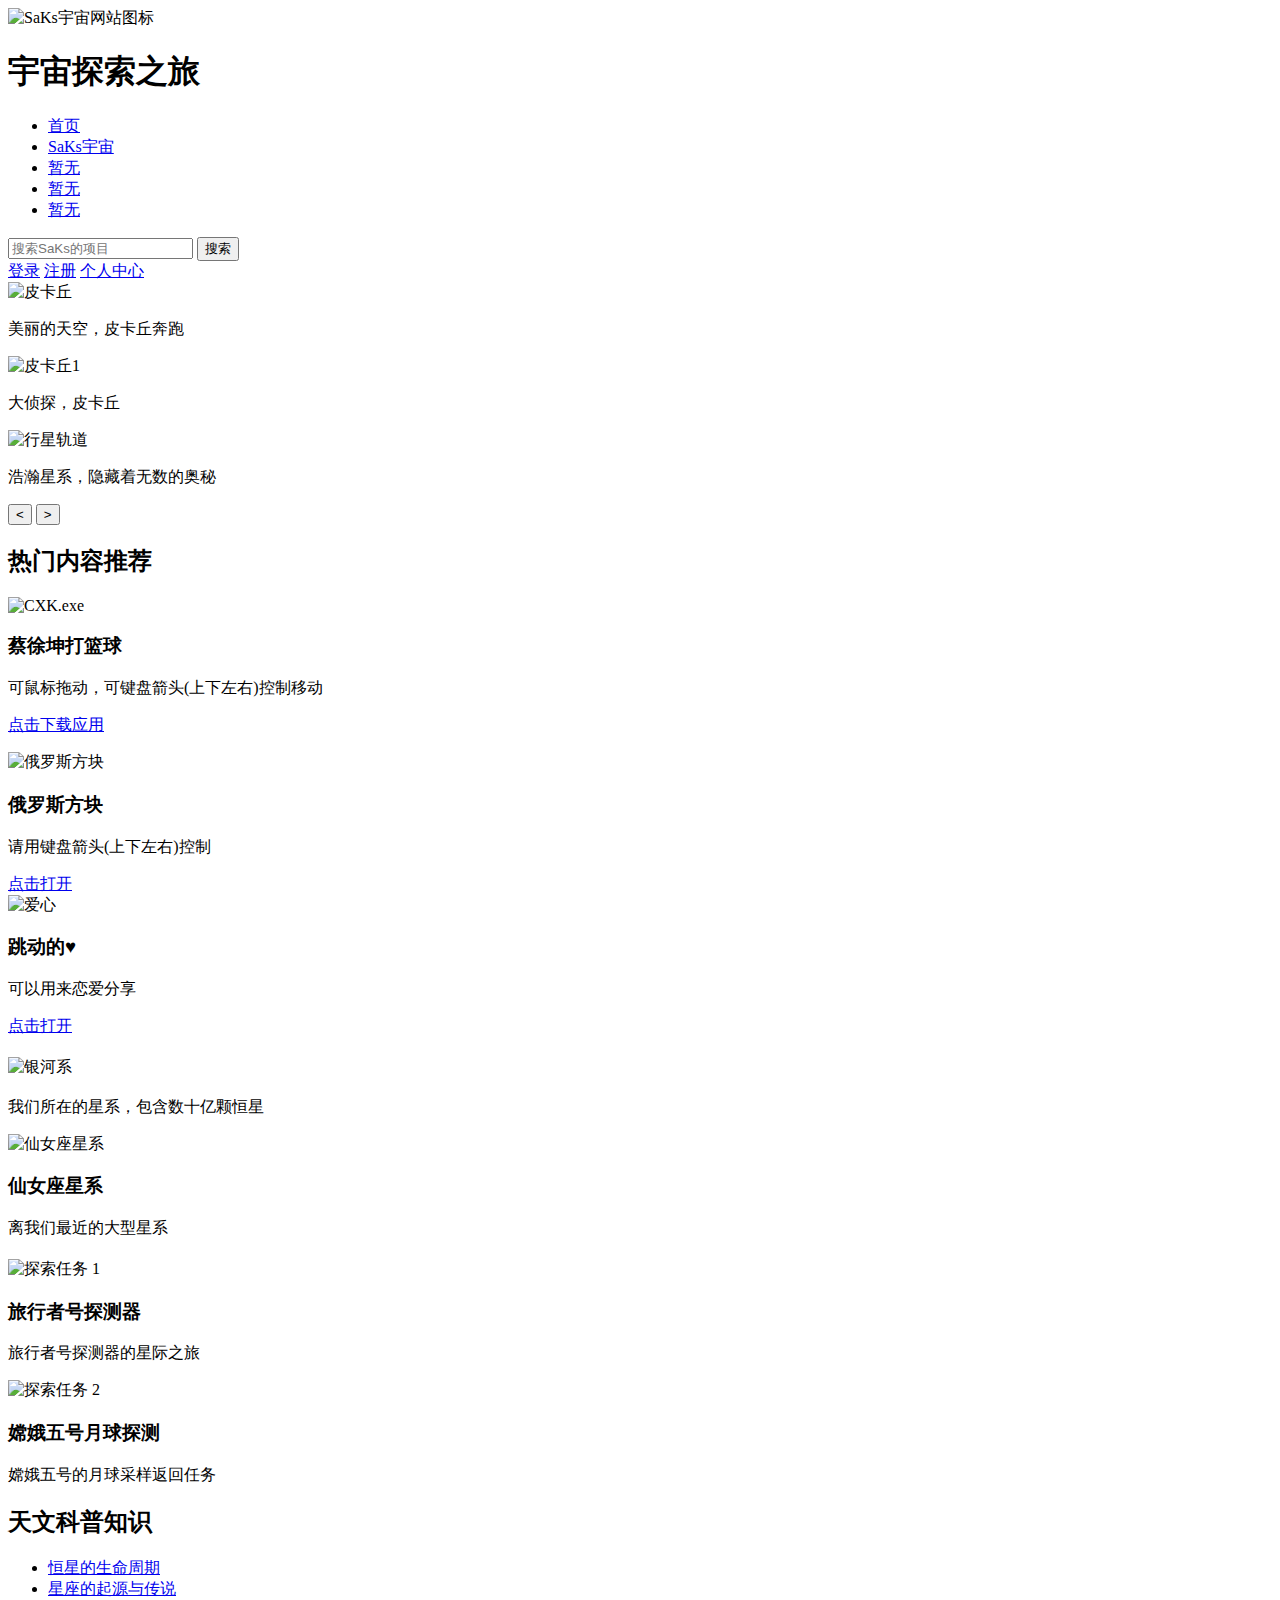
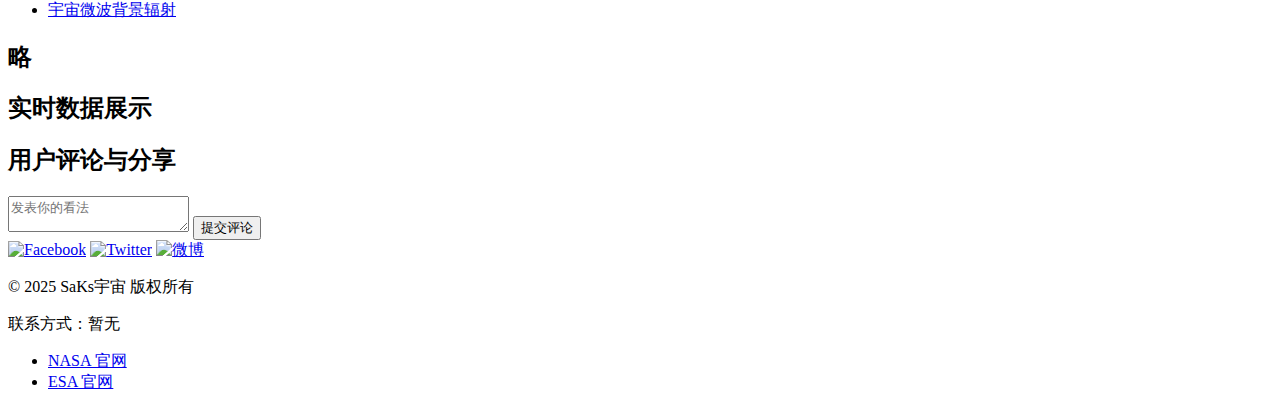
==== index.html @ e123319d "Add files via upload" ====
<!DOCTYPE html>
<html lang="en">
  <head>
    <meta charset="UTF-8" />
    <meta name="viewport" content="width=device-width, initial-scale=1.0" />
    <title>探索SaKs宇宙</title>
    <link rel="stylesheet" href="style.css" />
  </head>

  <body>
    <!-- 头部导航栏 -->
    <header>
      <div class="logo">
        <img
          src="https://imgur.la/images/2025/03/16/_planet.png"
          alt="SaKs宇宙网站图标"
        />
        <h1>宇宙探索之旅</h1>
      </div>
      <nav>
        <ul>
          <li><a href="#">首页</a></li>
          <li><a href="#">SaKs宇宙</a></li>
          <li><a href="#">暂无</a></li>
          <li><a href="#">暂无</a></li>
          <li><a href="#">暂无</a></li>
        </ul>
      </nav>
      <div class="search-box">
        <input type="text" placeholder="搜索SaKs的项目" />
        <button>搜索</button>
      </div>
      <div class="user-interaction">
        <a href="#">登录</a>
        <a href="#">注册</a>
        <a href="#">个人中心</a>
      </div>
    </header>

    <!-- 轮播图区域 -->
    <section class="carousel">
      <div class="slides">
        <div class="slide">
          <img
            src="https://imgur.la/images/2025/03/16/1e06db16469a7c4cbc20b3022434edec.jpg"
            alt="皮卡丘"
          />
          <p>美丽的天空，皮卡丘奔跑</p>
        </div>

        <div class="slide">
          <img
            src="https://imgur.la/images/2025/03/16/41cc2076fdbaafd0e2253844037ebb4e.jpg"
            alt="皮卡丘1"
          />
          <p>大侦探，皮卡丘</p>
        </div>

        <div class="slide">
          <img
            src="https://imgur.la/images/2025/03/16/ce90a45a3860434c7f69739afb46a784.png"
            alt="行星轨道"
          />
          <p>浩瀚星系，隐藏着无数的奥秘</p>
        </div>
      </div>
      <div class="carousel-controls">
        <button class="prev">&lt;</button>
        <button class="next">&gt;</button>
      </div>
    </section>

    <!-- 主要内容区域 -->
    <main>
      <section class="hot-content">
        <h2>热门内容推荐</h2>
        <div class="card">
          <img
            src="https://imgur.la/images/2025/03/16/life.png"
            alt="CXK.exe"
          />
          <h3>蔡徐坤打篮球</h3>
          <p>可鼠标拖动，可键盘箭头(上下左右)控制移动</p>
          <p>
            <a
              href="https://pan.baidu.com/s/1IOg2u2U-WtQ-wxqUT3Wasg?pwd=SaKs 提取码: SaKs"
              download="CXK.exe"
              >点击下载应用</a
            >
          </p>
        </div>
        <div class="card">
          <img
            src="https://imgur.la/images/2025/03/16/5dcea708da2e4a17d9e9cdd39539aa57.png"
            alt="俄罗斯方块"
          />
          <h3>俄罗斯方块</h3>
          <p>请用键盘箭头(上下左右)控制</p>
          <a href="https://netmaker123.github.io/rer/俄罗斯方块">点击打开</a>
        </div>
        <div class="card">
          <img
            src="https://imgur.la/images/2025/03/16/9aff1e30e30d388a941a08c60735c65c.png"
            alt="爱心"
          />
          <h3>跳动的♥</h3>
          <p>可以用来恋爱分享</p>
          <a href="https://netmaker123.github.io/SaKsWeb/心动">点击打开</a>
        </div>
      </section>
      <section class="galaxy-intro">
        <h2></h2>
        <div class="galaxy">
          <img src="milky-way.jpg" alt="银河系" />
          <h3></h3>
          <p>我们所在的星系，包含数十亿颗恒星</p>
        </div>
        <div class="galaxy">
          <img src="andromeda.jpg" alt="仙女座星系" />
          <h3>仙女座星系</h3>
          <p>离我们最近的大型星系</p>
        </div>
      </section>
      <section class="space-exploration">
        <h2></h2>
        <div class="mission">
          <img src="mission1.jpg" alt="探索任务 1" />
          <h3>旅行者号探测器</h3>
          <p>旅行者号探测器的星际之旅</p>
        </div>
        <div class="mission">
          <img src="mission2.jpg" alt="探索任务 2" />
          <h3>嫦娥五号月球探测</h3>
          <p>嫦娥五号的月球采样返回任务</p>
        </div>
      </section>
      <section class="astronomy科普">
        <h2>天文科普知识</h2>
        <ul>
          <li><a href="#">恒星的生命周期</a></li>
          <li><a href="#">星座的起源与传说</a></li>
          <li><a href="#">宇宙微波背景辐射</a></li>
        </ul>
      </section>
    </main>

    <!-- 交互功能区域 -->
    <section class="interactive">
      <div class="solar-system">
        <h2>略</h2>
        <div id="solar-system-model"></div>
      </div>
      <div class="real-time-data">
        <h2>实时数据展示</h2>
        <div id="data-chart"></div>
      </div>
      <div class="comments">
        <h2>用户评论与分享</h2>
        <textarea placeholder="发表你的看法"></textarea>
        <button>提交评论</button>
        <div class="social-sharing">
          <a href="#"
            ><img
              src="https://imgur.la/images/2025/03/16/_facebook-one.png"
              alt="Facebook"
          /></a>
          <a href="#"
            ><img
              src="https://imgur.la/images/2025/03/16/_twitter.png"
              alt="Twitter"
          /></a>
          <a href="#"
            ><img
              src="https://imgur.la/images/2025/03/16/_weibo.png"
              alt="微博"
          /></a>
        </div>
      </div>
    </section>

    <!-- 底部信息栏 -->
    <footer>
      <p>&copy; 2025 SaKs宇宙 版权所有</p>
      <p>联系方式：暂无</p>
      <ul>
        <li><a href="#">NASA 官网</a></li>
        <li><a href="#">ESA 官网</a></li>
      </ul>
    </footer>

    <script src="script.js"></script>
  </body>
</html>
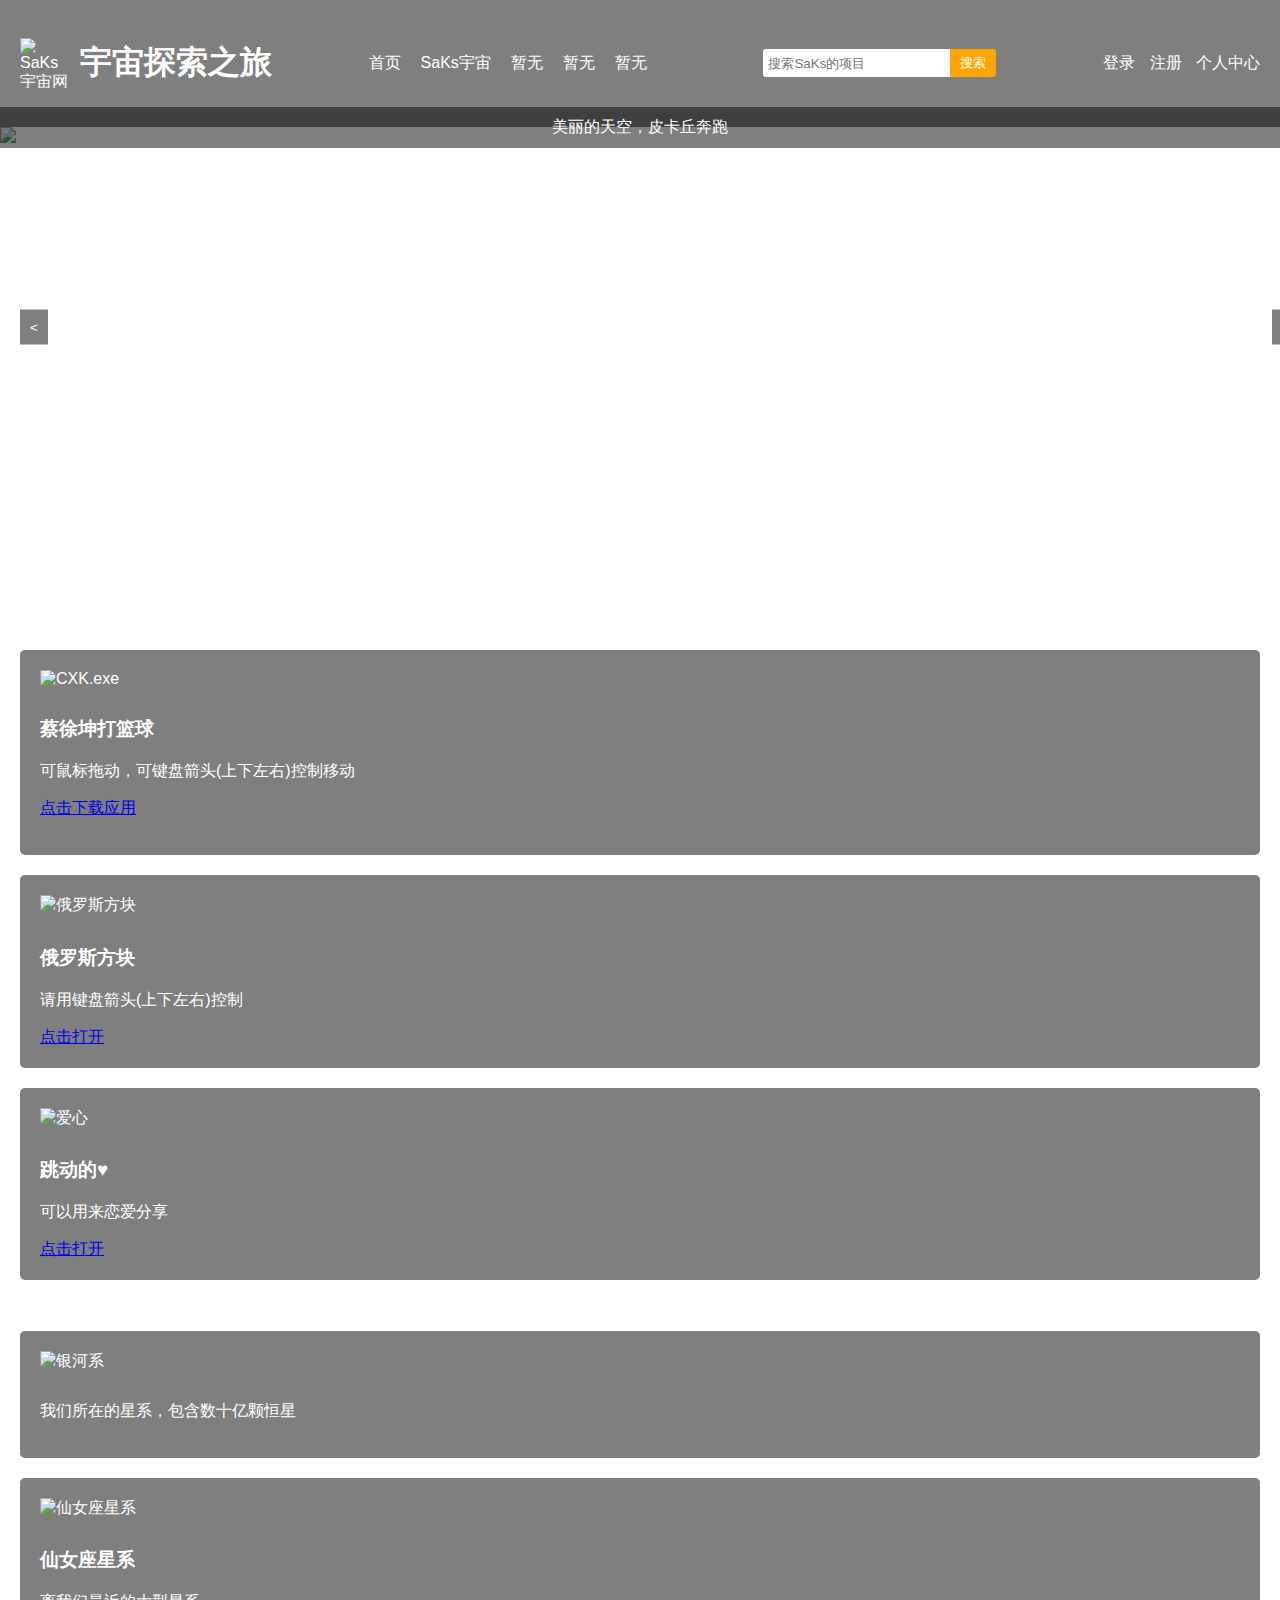
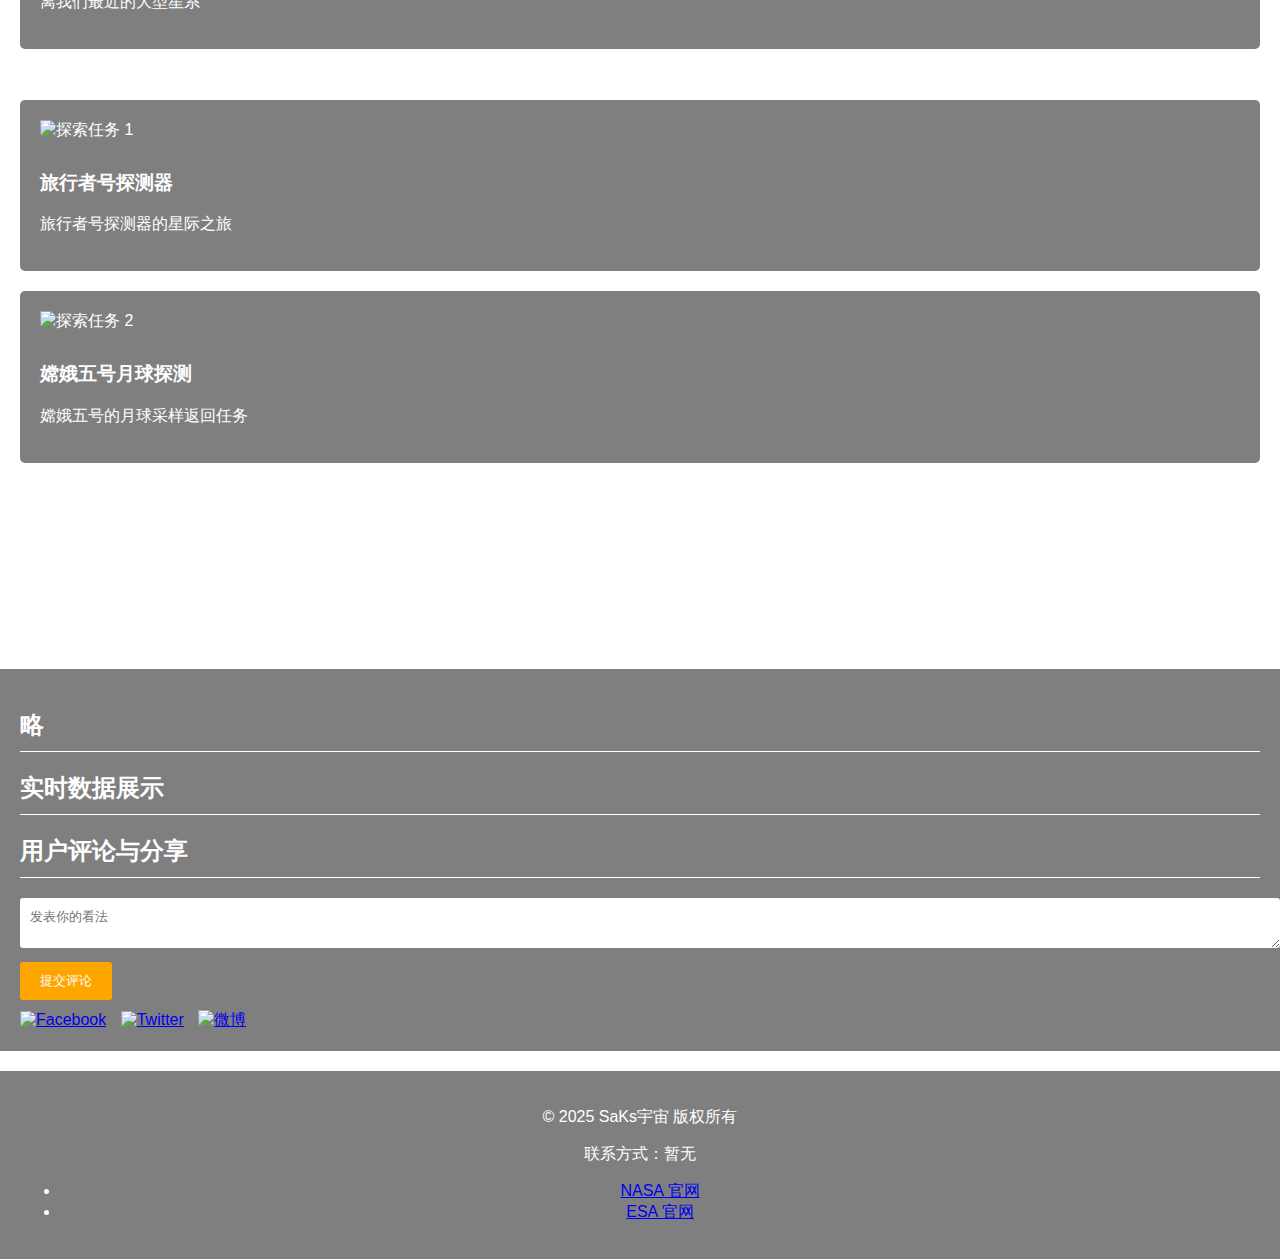
==== commit 519d1410: "Update index.html" ====
--- a/index.html
+++ b/index.html
@@ -12,7 +12,7 @@
     <header>
       <div class="logo">
         <img
-          src="https://imgur.la/images/2025/03/16/_planet.png"
+          src="https://i.postimg.cc/HLDMfpgj/planet.png"
           alt="SaKs宇宙网站图标"
         />
         <h1>宇宙探索之旅</h1>
@@ -51,16 +51,13 @@
         <div class="slide">
           <img
             src="https://imgur.la/images/2025/03/16/41cc2076fdbaafd0e2253844037ebb4e.jpg"
-            alt="皮卡丘1"
+            alt="皮卡丘"
           />
           <p>大侦探，皮卡丘</p>
         </div>
 
         <div class="slide">
-          <img
-            src="https://imgur.la/images/2025/03/16/ce90a45a3860434c7f69739afb46a784.png"
-            alt="行星轨道"
-          />
+          <img src="https://i.postimg.cc/2Sp352XK/image.png" alt="行星轨道" />
           <p>浩瀚星系，隐藏着无数的奥秘</p>
         </div>
       </div>
@@ -90,19 +87,13 @@
           </p>
         </div>
         <div class="card">
-          <img
-            src="https://imgur.la/images/2025/03/16/5dcea708da2e4a17d9e9cdd39539aa57.png"
-            alt="俄罗斯方块"
-          />
+          <img src="https://i.postimg.cc/zXvTht7D/image.png" alt="俄罗斯方块" />
           <h3>俄罗斯方块</h3>
           <p>请用键盘箭头(上下左右)控制</p>
           <a href="https://netmaker123.github.io/rer/俄罗斯方块">点击打开</a>
         </div>
         <div class="card">
-          <img
-            src="https://imgur.la/images/2025/03/16/9aff1e30e30d388a941a08c60735c65c.png"
-            alt="爱心"
-          />
+          <img src="https://i.postimg.cc/LstPSr9D/image.png" alt="爱心" />
           <h3>跳动的♥</h3>
           <p>可以用来恋爱分享</p>
           <a href="https://netmaker123.github.io/SaKsWeb/心动">点击打开</a>
@@ -161,7 +152,7 @@
         <div class="social-sharing">
           <a href="#"
             ><img
-              src="https://imgur.la/images/2025/03/16/_facebook-one.png"
+              src="https://i.postimg.cc/BZMxX9xw/facebook-one.png"
               alt="Facebook"
           /></a>
           <a href="#"
@@ -170,9 +161,7 @@
               alt="Twitter"
           /></a>
           <a href="#"
-            ><img
-              src="https://imgur.la/images/2025/03/16/_weibo.png"
-              alt="微博"
+            ><img src="https://i.postimg.cc/FHJcWYw2/weibo.png" alt="微博"
           /></a>
         </div>
       </div>
--- a/style.css
+++ b/style.css
@@ -0,0 +1,239 @@
+/* 全局样式 */
+body {
+  font-family: Arial, sans-serif;
+  margin: 0;
+  padding: 0;
+  /* 使用 background-image 属性设置背景图片 */
+  background-image: url("https://imgur.la/images/2025/03/16/ce90a45a3860434c7f69739afb46a784.png");
+  /* 让背景图片覆盖整个元素区域 */
+  background-size: cover;
+  /* 防止背景图片重复显示 */
+  background-repeat: no-repeat;
+  /* 使背景图片在元素中居中显示 */
+  background-position: center;
+  color: white;
+}
+
+header {
+  display: flex;
+  justify-content: space-between;
+  align-items: center;
+  padding: 20px;
+  background-color: rgba(0, 0, 0, 0.5);
+}
+
+.logo {
+  display: flex;
+  align-items: center;
+}
+
+.logo img {
+  width: 50px;
+  height: 50px;
+  margin-right: 10px;
+}
+
+nav ul {
+  list-style-type: none;
+  margin: 0;
+  padding: 0;
+  display: flex;
+}
+
+nav ul li {
+  margin-right: 20px;
+}
+
+nav ul li a {
+  color: white;
+  text-decoration: none;
+}
+
+.search-box {
+  display: flex;
+}
+
+.search-box input {
+  padding: 5px;
+  border: none;
+  border-radius: 3px 0 0 3px;
+}
+
+.search-box button {
+  padding: 5px 10px;
+  border: none;
+  background-color: #ffa500;
+  color: white;
+  border-radius: 0 3px 3px 0;
+}
+
+.user-interaction a {
+  color: white;
+  margin-left: 10px;
+  text-decoration: none;
+}
+
+.carousel {
+  position: relative;
+  height: 400px;
+  overflow: visible;
+}
+
+.slides {
+  display: flex;
+  transition: transform 0.5s ease-in-out;
+}
+
+.slide {
+  min-width: 100%;
+  position: relative;
+}
+
+.slide img {
+  width: 100%;
+  height: 400px;
+  object-fit: cover;
+}
+
+.slide p {
+  position: absolute;
+  bottom: 0;
+  left: 0;
+  right: 0;
+  background-color: rgba(0, 0, 0, 0.5);
+  margin: 0;
+  padding: 10px;
+  text-align: center;
+}
+
+.carousel-controls {
+  position: absolute;
+  top: 50%;
+  transform: translateY(-50%);
+  width: 100%;
+  display: flex;
+  justify-content: space-between;
+  padding: 0 20px;
+}
+
+.carousel-controls button {
+  background-color: rgba(0, 0, 0, 0.5);
+  color: white;
+  border: none;
+  padding: 10px;
+  cursor: pointer;
+}
+
+main {
+  padding: 20px;
+}
+
+section {
+  margin-bottom: 20px;
+}
+
+h2 {
+  border-bottom: 1px solid white;
+  padding-bottom: 10px;
+}
+
+.card {
+  background-color: rgba(0, 0, 0, 0.5);
+  padding: 20px;
+  border-radius: 5px;
+  margin-bottom: 20px;
+}
+
+.card img {
+  width: 5%;
+  height: auto;
+  margin-bottom: 10px;
+}
+
+.galaxy {
+  background-color: rgba(0, 0, 0, 0.5);
+  padding: 20px;
+  border-radius: 5px;
+  margin-bottom: 20px;
+}
+
+.galaxy img {
+  width: 100%;
+  height: auto;
+  margin-bottom: 10px;
+}
+
+.mission {
+  background-color: rgba(0, 0, 0, 0.5);
+  padding: 20px;
+  border-radius: 5px;
+  margin-bottom: 20px;
+}
+
+.mission img {
+  width: 100%;
+  height: auto;
+  margin-bottom: 10px;
+}
+
+.astronomy科普 ul {
+  list-style-type: none;
+  padding: 0;
+}
+
+.astronomy科普 ul li {
+  margin-bottom: 10px;
+}
+
+.astronomy科普 ul li a {
+  color: white;
+  text-decoration: none;
+}
+
+.interactive {
+  padding: 20px;
+  background-color: rgba(0, 0, 0, 0.5);
+}
+
+.solar-system {
+  margin-bottom: 20px;
+}
+
+.real-time-data {
+  margin-bottom: 20px;
+}
+
+.comments textarea {
+  width: 100%;
+  padding: 10px;
+  margin-bottom: 10px;
+  border: none;
+  border-radius: 3px;
+}
+
+.comments button {
+  padding: 10px 20px;
+  border: none;
+  background-color: #ffa500;
+  color: white;
+  border-radius: 3px;
+}
+
+.social-sharing {
+  margin-top: 10px;
+}
+
+.social-sharing a {
+  margin-right: 10px;
+}
+
+.social-sharing img {
+  width: 30px;
+  height: 30px;
+}
+
+footer {
+  padding: 20px;
+  background-color: rgba(0, 0, 0, 0.5);
+  text-align: center;
+}
